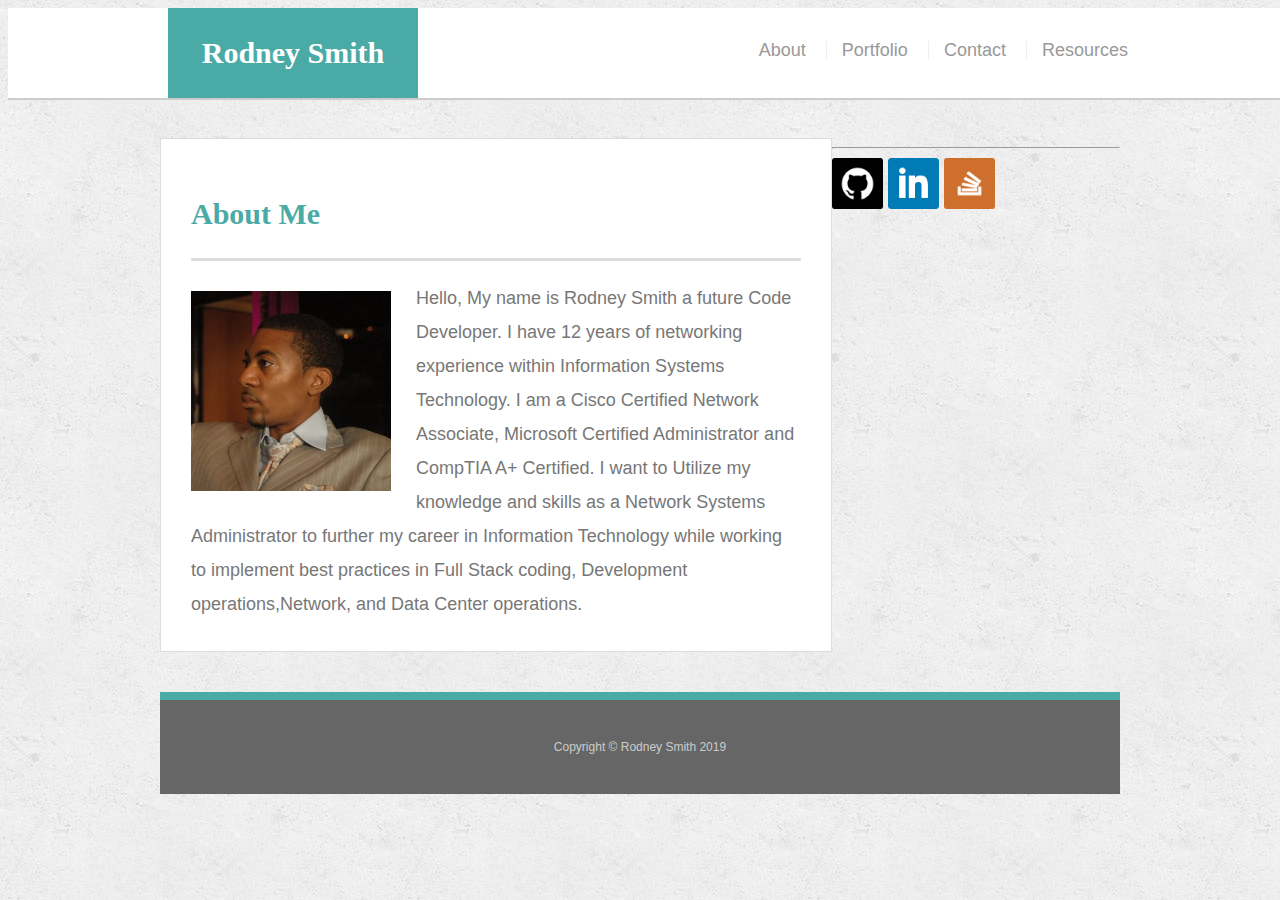
==== index.html @ 37b98b9f "responsive_update" ====
<!doctype html>
<html lang="en-us">

<head>
  <meta charset="UTF-8">
  <title>About | Rodney Smith</title>
  <link rel="stylesheet" type="text/css" href="assets/css/style.css">
</head>

<body>

  <header id="masthead">
    <div class="container">
      <a href="index.html" id="logo">Rodney Smith</a>
      <!--Nav Bar Info-->
      <nav>
        <a href="index.html">About</a>
        <a href="portfolio.html">Portfolio</a>
        <a href="contact.html">Contact</a>
        <a href="resources.html">Resources</a>
      </nav>
    </div>
  </header>

  <div id="main-container" class="container">
    <section class="main-section">
        <h1>About Me</h1>
        <img src="assets/images/Headshot.jpeg" class="auth-image" alt="Your Name">
        Hello,
        My name is Rodney Smith a future Code Developer. I have 12 years of networking experience within Information Systems Technology. I am a Cisco Certified Network Associate, Microsoft Certified Administrator and CompTIA A+ Certified. I want to Utilize my knowledge and skills as a Network Systems Administrator to further my career in Information Technology while working to implement best practices in Full Stack coding, Development operations,Network, and Data Center operations.
            </section>
      <div class="col-1">
        <div id="connect">
            <hr>
            <a href="https://github.com/smit239" target="_blank"><img src="assets/images/if_github-square-social-media_764894.png" height="51"/></a>
            <a href="https://www.linkedin.com/in/rodney-smith-86a81319/" target="_blank"><img src="assets/images/if_square-linkedin_317725.png" height="51"/></a>
            <a href="https://stackoverflow.com/users/11827403/rodney-smith" target="_blank"><img src="assets/images/if_stackoverflow-square-social-media_764927.png" height="51"/></a>

  </div>
  <section>
    
<div>
  <footer>
    <div class="container">
      Copyright &copy Rodney Smith 2019
    </div>
  </footer>
</body>

</html>
---- assets/css/style.css ----
body {
  font-family: 'Arial', 'Helvetica Neue', Helvetica, sans-serif;
  font-size: 18px;
  color: #777;
  line-height: 34px;
  background: url("../images/concrete_seamless.png");
}
* {
  box-sizing: border-box;
}
/*general*/
.container {
  clear: both;
  margin: 0 auto;
  width: 100%;
  max-width: 960px;
}
h1,
h2,
h3,
p {
  margin-bottom: 20px;
}
p:last-child {
  margin-bottom: 0;
}
h1,
h2,
h3 {
  font-family: 'Georgia', Times, Times New Roman, serif;
  color: #4aaaa5;
  font-weight: 700;
}
h1 {
  padding-bottom: 20px;
  font-size: 30px;
  line-height: 49px;
  border-bottom: 3px solid #ddd;
}
h2,
h3 {
  font-size: 22px;
}
/*header*/
#masthead {
  position: fixed;
  z-index: 99;
  margin: 0 0 30px;
  overflow: auto;
  width: 100%;
  color: #fff;
  background: #fff;
  border-bottom: 2px solid #ccc;
}
#logo {
  width: 250px;
  height: 90px;
  float: left;
  font-family: 'Georgia', Times, Times New Roman, serif;
  text-align: center;
  line-height: 90px;
  color: #fff;
  font-weight: 700;
  font-size: 30px;
  text-decoration: none;
  background: #4aaaa5;
}
nav {
  float: right;
  margin-top: 25px;
}
nav a {
  display: inline-block;
  margin-left: 15px;
  padding-left: 15px;
  color: #999;
  text-decoration: none;
  line-height: 18px;
  border-left: 1px solid #efefef;
}
nav a:first-child {
  border-left: 0 none;
}
/*footer*/
footer {
  padding: 30px 0;
  clear: both;
  color: #fff;
  color: #ccc;
  font-size: 12px;
  text-align: center;
  background: #666;
  border-top: 8px solid #4aaaa5;
}
/*sidebar*/
.sidebar {
  padding: 30px;
  width: 27%;
  float: right;
  margin-bottom: 20px;
  background: #fff;
  border: 1px solid #ddd;
}
h3,
.sidebar h2 {
  padding-bottom: 20px;
  margin-bottom: 15px;
  line-height: 22px;
  border-bottom: 2px solid #eee;
}
.social {
  width: 62px;
  height: 62px;
  margin-top: 8px;
  margin-right: 5px;
}
.social:last-child {
  margin-right: 0;
}
/*main*/
#main-container {
  padding-top: 130px;
}
.main-section {
  padding: 30px;
  margin: 0 0 40px 0;
  width: 70%;
  float: left;
  background: #fff;
  border: 1px solid #ddd;
}
/*portfolio page*/
.work {
  position: relative;
  width: 274px;
  overflow: auto;
  float: left;
  margin: 20px 0 25px;
}
.work:nth-child(even) {
  margin-right: 40px;
}
.work img {
  width: 100%;
  border: 0 none;
  opacity: .8;
}
.work h3 {
  position: absolute;
  bottom: 20px;
  margin-bottom: 0;
  padding: 15px;
  width: 100%;
  color: #fff;
  text-align: center;
  line-height: 30px;
  font-weight: 300;
  background: #4aaaa5;
  border-bottom: 0;
}
.auth-image {
  width: 200px;
  height: auto;
  margin-top: 10px;
  margin-right: 25px;
  float: left;
}
/*contact page*/
#contact-form ul {
  margin-bottom: 20px;
}
#contact-form li {
  margin-bottom: 10px;
}
label,
input[type=text],
input[type=email],
textarea {
  display: block;
  width: 100%;
}
input[type=text],
input[type=email],
textarea {
  height: 35px;
  padding: 0 10px;
  font-size: 14px;
  border: 1px solid #ddd;
}
textarea {
  height: 200px;
}
input[type=submit] {
  padding: 10px 30px;
  color: #fff;
  font-size: 18px;
  cursor: pointer;
  background: #4aaaa5;
  border: 0 none;
}

/*Media inqueries info here*/


@media screen and (max-width: 980px ) {
  .sidebar {
    width: 37%;
  }
  .main-section {
    width: 60%;
  }
  #masthead {
   width: 100%;
  }
  #logo {
  width: 100%;

}

@media screen and (max-width: 768px) {
  .sidebar {
    width: 100%;
  }
  .main-section {
    width: 100%;
  }
    #masthead {
   width: 100%;
  }
   #logo {
  width: 100%;
}


@media screen and (max-width: 640) {
  
  .sidebar {
    width: 70%;
    float: none;
  }
  .main-section {
    width: 100%;
  }
    #masthead {
    width: 100%;
  }
    #logo {
    width: 100%;
}
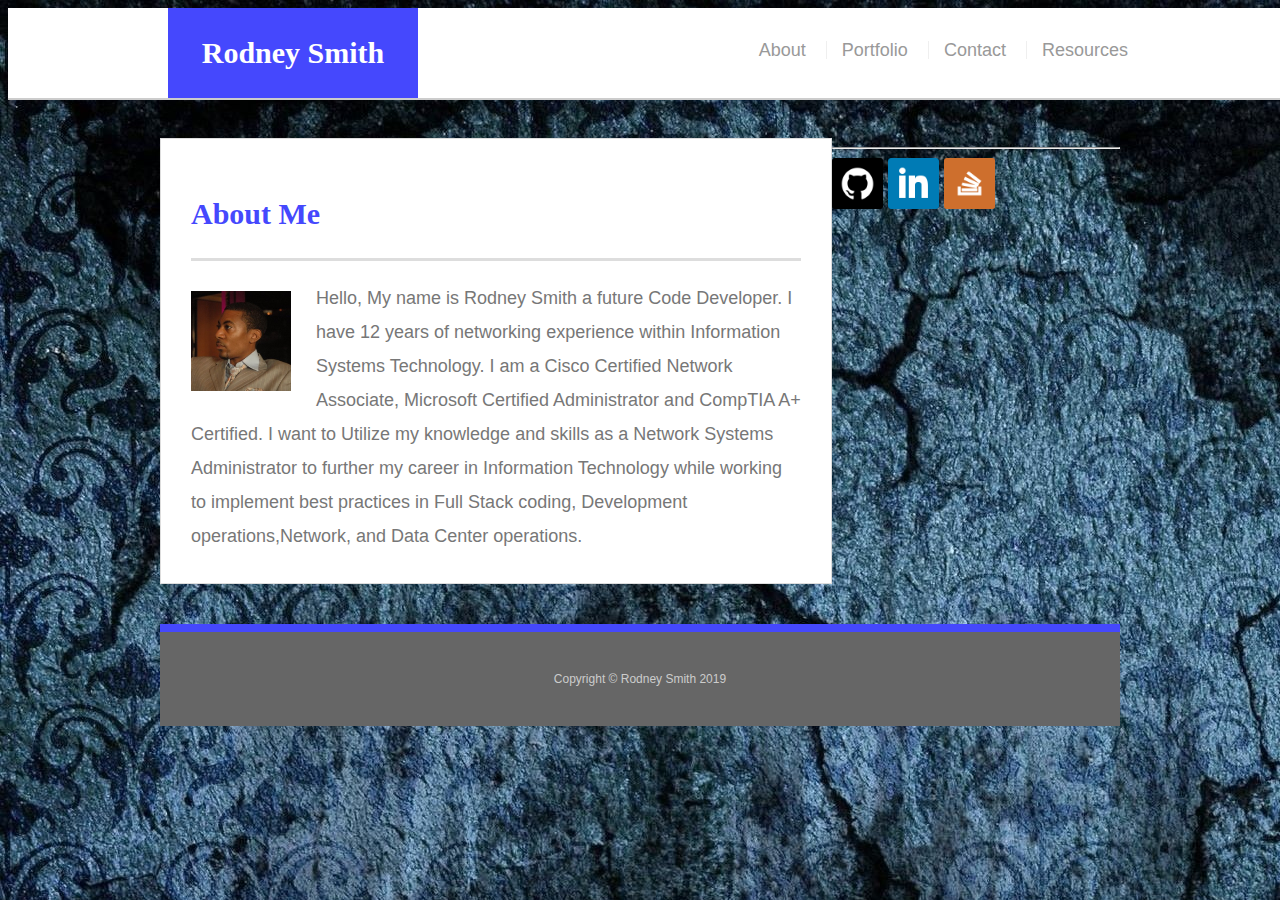
==== commit 2267e54c: "background change" ====
--- a/index.html
+++ b/index.html
@@ -29,6 +29,7 @@
         Hello,
         My name is Rodney Smith a future Code Developer. I have 12 years of networking experience within Information Systems Technology. I am a Cisco Certified Network Associate, Microsoft Certified Administrator and CompTIA A+ Certified. I want to Utilize my knowledge and skills as a Network Systems Administrator to further my career in Information Technology while working to implement best practices in Full Stack coding, Development operations,Network, and Data Center operations.
             </section>
+            
       <div class="col-1">
         <div id="connect">
             <hr>
--- a/assets/css/style.css
+++ b/assets/css/style.css
@@ -3,7 +3,7 @@
   font-size: 18px;
   color: #777;
   line-height: 34px;
-  background: url("../images/concrete_seamless.png");
+  background: url("../images/Blue_Stone.jpg");
 }
 * {
   box-sizing: border-box;
@@ -28,7 +28,7 @@
 h2,
 h3 {
   font-family: 'Georgia', Times, Times New Roman, serif;
-  color: #4aaaa5;
+  color: #4548fd;
   font-weight: 700;
 }
 h1 {
@@ -63,7 +63,7 @@
   font-weight: 700;
   font-size: 30px;
   text-decoration: none;
-  background: #4aaaa5;
+  background: #4548fd;
 }
 nav {
   float: right;
@@ -90,7 +90,7 @@
   font-size: 12px;
   text-align: center;
   background: #666;
-  border-top: 8px solid #4aaaa5;
+  border-top: 8px solid #4548fd;
 }
 /*sidebar*/
 .sidebar {
@@ -130,7 +130,7 @@
   border: 1px solid #ddd;
 }
 /*portfolio page*/
-.work {
+.crystal {
   position: relative;
   width: 274px;
   overflow: auto;
@@ -155,11 +155,11 @@
   text-align: center;
   line-height: 30px;
   font-weight: 300;
-  background: #4aaaa5;
+  background: #4548fd;
   border-bottom: 0;
 }
 .auth-image {
-  width: 200px;
+  width: 100px;
   height: auto;
   margin-top: 10px;
   margin-right: 25px;
@@ -195,11 +195,11 @@
   color: #fff;
   font-size: 18px;
   cursor: pointer;
-  background: #4aaaa5;
+  background: #4548fd;
   border: 0 none;
 }
 
-/*Media inqueries info here*/
+/*Media inqueries info*/
 
 
 @media screen and (max-width: 980px ) {
